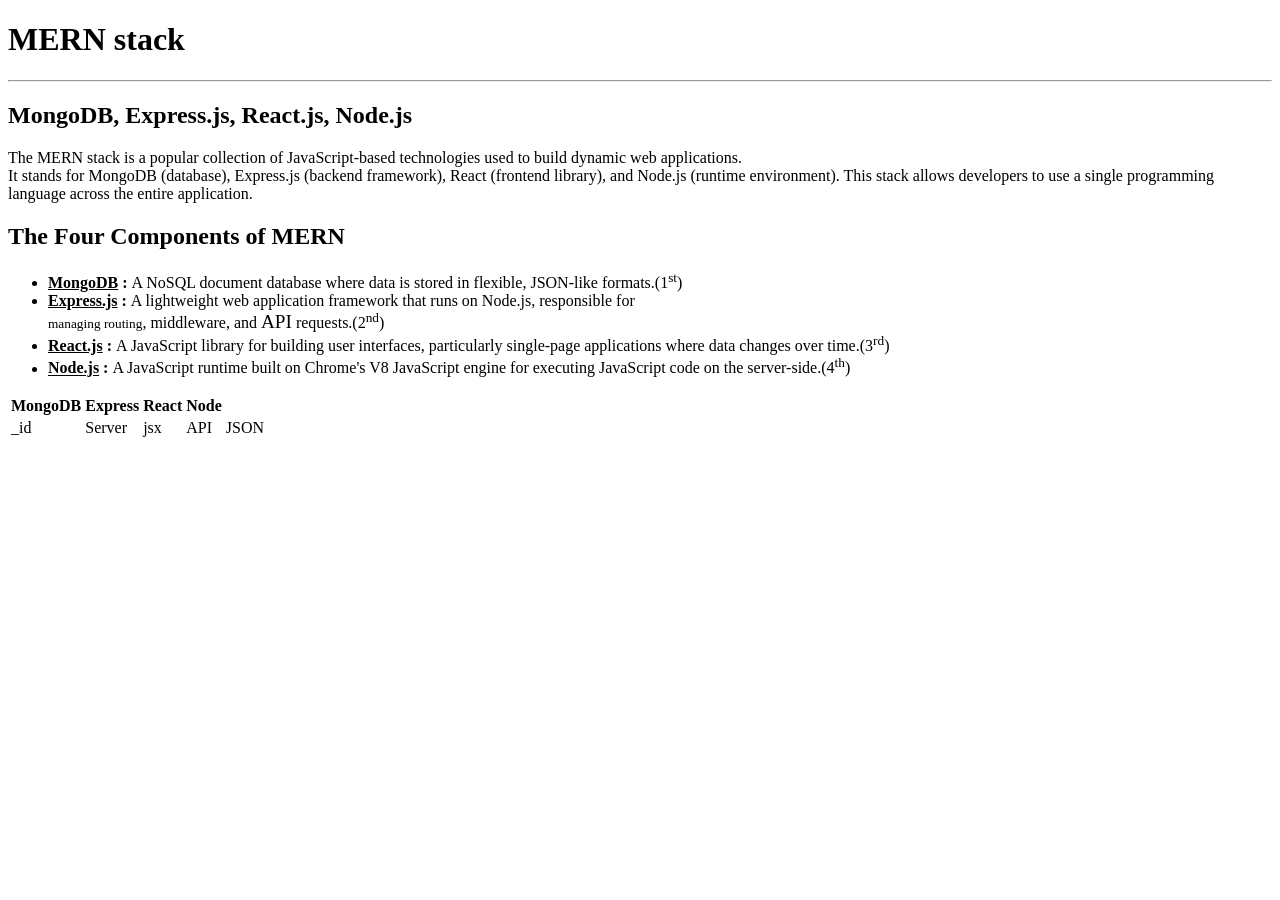
==== HTML/index.html @ 1ebd11f3 "HTML" ====
<!DOCTYPE html>
<html lang="en">
<head>
    <meta charset="UTF-8">
    <meta name="viewport" content="width=device-width, initial-scale=1.0">
    <title>Home Page</title>
</head>
<body>
    <h1>MERN stack</h1>
    <hr>
    <h2>MongoDB, Express.js, React.js, Node.js</h2>
    <p>The MERN stack is a popular collection of JavaScript-based technologies used 
        to build dynamic web applications.<br> It stands for MongoDB (database), Express.js 
        (backend framework), React (frontend library), and Node.js (runtime environment).
        This stack allows developers to use a single programming language across the entire application.
    </p>
    <h2>The Four Components of MERN</h2>
    <ul>
        <li><strong><u>MongoDB</u> : </strong> A NoSQL document database where data is stored in flexible, JSON-like formats.(1<sup>st</sup>)</li>
        <li><strong><u>Express.js</u> : </strong> A lightweight web application framework that runs on Node.js, responsible for <br><small>managing routing</small>, middleware, and <big>API</big> requests.(2<sup>nd</sup>)</li>
        <li><strong><u>React.js</u> : </strong> A JavaScript library for building user interfaces, particularly single-page applications where data changes over time.(3<sup>rd</sup>)</li>
        <li><strong><u>Node.js</u> : </strong> A JavaScript runtime built on Chrome's V8 JavaScript engine for executing JavaScript code on the server-side.(4<sup>th</sup>)</li>
    </ul>
    <table>
        <tr>
            <th>MongoDB</th>
            <th>Express</th>
            <th>React</th>   
            <th>Node</th>
        </tr>
        <tr>
            <td>_id</td>
            <td>Server</td>
            <td>jsx</td>
            <td>API</td>
            <td>JSON</td>
        </tr>
    </table>
</body>
</html>
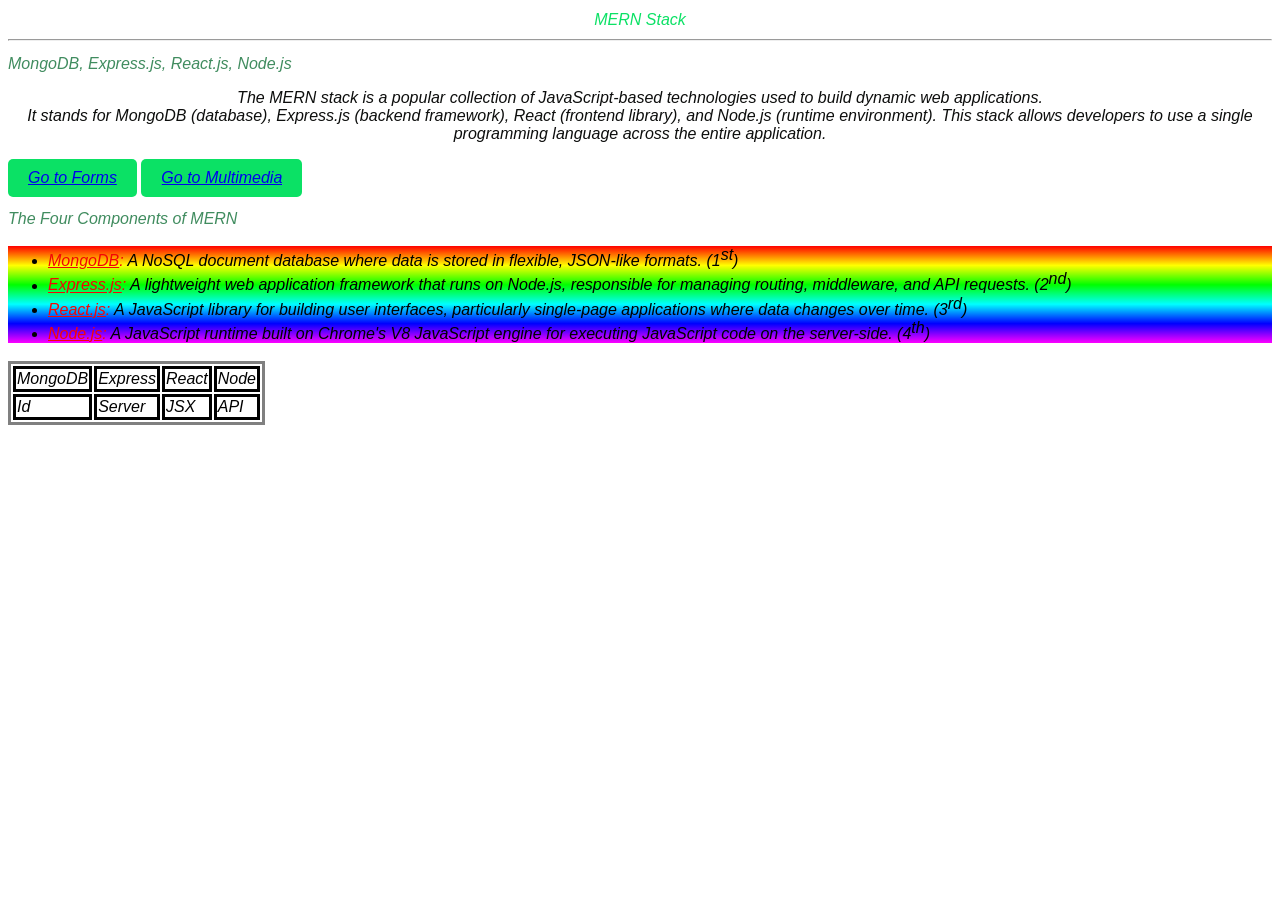
==== commit ebdab8d3: "Your commit message" ====
--- a/HTML/index.html
+++ b/HTML/index.html
@@ -1,40 +1,77 @@
 <!DOCTYPE html>
+
 <html lang="en">
 <head>
     <meta charset="UTF-8">
     <meta name="viewport" content="width=device-width, initial-scale=1.0">
     <title>Home Page</title>
+    <link rel="stylesheet" href="../CSS/style.css">
 </head>
 <body>
-    <h1>MERN stack</h1>
-    <hr>
-    <h2>MongoDB, Express.js, React.js, Node.js</h2>
-    <p>The MERN stack is a popular collection of JavaScript-based technologies used 
-        to build dynamic web applications.<br> It stands for MongoDB (database), Express.js 
-        (backend framework), React (frontend library), and Node.js (runtime environment).
-        This stack allows developers to use a single programming language across the entire application.
-    </p>
-    <h2>The Four Components of MERN</h2>
-    <ul>
-        <li><strong><u>MongoDB</u> : </strong> A NoSQL document database where data is stored in flexible, JSON-like formats.(1<sup>st</sup>)</li>
-        <li><strong><u>Express.js</u> : </strong> A lightweight web application framework that runs on Node.js, responsible for <br><small>managing routing</small>, middleware, and <big>API</big> requests.(2<sup>nd</sup>)</li>
-        <li><strong><u>React.js</u> : </strong> A JavaScript library for building user interfaces, particularly single-page applications where data changes over time.(3<sup>rd</sup>)</li>
-        <li><strong><u>Node.js</u> : </strong> A JavaScript runtime built on Chrome's V8 JavaScript engine for executing JavaScript code on the server-side.(4<sup>th</sup>)</li>
-    </ul>
-    <table>
-        <tr>
-            <th>MongoDB</th>
-            <th>Express</th>
-            <th>React</th>   
-            <th>Node</th>
-        </tr>
-        <tr>
-            <td>_id</td>
-            <td>Server</td>
-            <td>jsx</td>
-            <td>API</td>
-            <td>JSON</td>
-        </tr>
-    </table>
+<h1>MERN Stack</h1>
+<hr>
+
+<h2>MongoDB, Express.js, React.js, Node.js</h2>
+
+<p>
+    The MERN stack is a popular collection of JavaScript-based technologies used
+    to build dynamic web applications.<br>
+    It stands for MongoDB (database), Express.js (backend framework),
+    React (frontend library), and Node.js (runtime environment).
+    This stack allows developers to use a single programming language across
+    the entire application.
+</p>
+
+<button>
+    <a href="Forms.html">Go to Forms</a>
+</button>
+<button>
+    <a href="Multimedia.html">Go to Multimedia</a>
+</button>
+
+<h2>The Four Components of MERN</h2>
+
+<ul>
+    <li>
+        <strong><u>MongoDB</u>:</strong>
+        A NoSQL document database where data is stored in flexible,
+        JSON-like formats. (1<sup>st</sup>)
+    </li>
+
+    <li>
+        <strong><u>Express.js</u>:</strong>
+        A lightweight web application framework that runs on Node.js,
+        responsible for <small>managing routing</small>, middleware,
+        and <big>API</big> requests. (2<sup>nd</sup>)
+    </li>
+
+    <li>
+        <strong><u>React.js</u>:</strong>
+        A JavaScript library for building user interfaces, particularly
+        single-page applications where data changes over time. (3<sup>rd</sup>)
+    </li>
+
+    <li>
+        <strong><u>Node.js</u>:</strong>
+        A JavaScript runtime built on Chrome's V8 JavaScript engine
+        for executing JavaScript code on the server-side. (4<sup>th</sup>)
+    </li>
+</ul>
+
+<table>
+    <tr>
+        <th>MongoDB</th>
+        <th>Express</th>
+        <th>React</th>
+        <th>Node</th>
+    </tr>
+
+    <tr>
+        <td>Id</td>
+        <td>Server</td>
+        <td>JSX</td>
+        <td>API</td>
+    </tr>
+</table>
 </body>
-</html>+</html>
--- a/CSS/style.css
+++ b/CSS/style.css
@@ -0,0 +1,40 @@
+*{  font-family: arial, sans-serif;
+    font-size: 16px;
+    font-weight: 400;
+    font-style: italic;
+}
+h1{
+    color: rgb(11, 225, 101);
+    text-align: center;
+}
+h2{
+    color: rgb(64, 140, 95);
+    text-align: left;
+}
+button{
+    background-color: rgb(11, 225, 101);
+    color: rgb(254, 254, 254);
+    padding: 10px 20px;
+    border: none;
+    border-radius: 5px;
+    cursor: pointer;
+    text-decoration: underline;
+}
+p{
+    color: rgb(13, 14, 13);
+    text-align: center;
+}
+strong{
+    color: rgb(243, 6, 6);
+}
+table,th,td{
+    border-style: solid;
+}
+ul{
+    font-size: 18px;
+    font-weight: 600;
+    background-color: chocolate;
+    text-align: justify;
+    text-justify: inter-word;
+    background:linear-gradient(rgb(255, 0, 0), rgb(255, 255, 0), rgb(0, 255, 0), rgb(0, 255, 255), rgb(0, 0, 255), rgb(255, 0, 255));
+}
